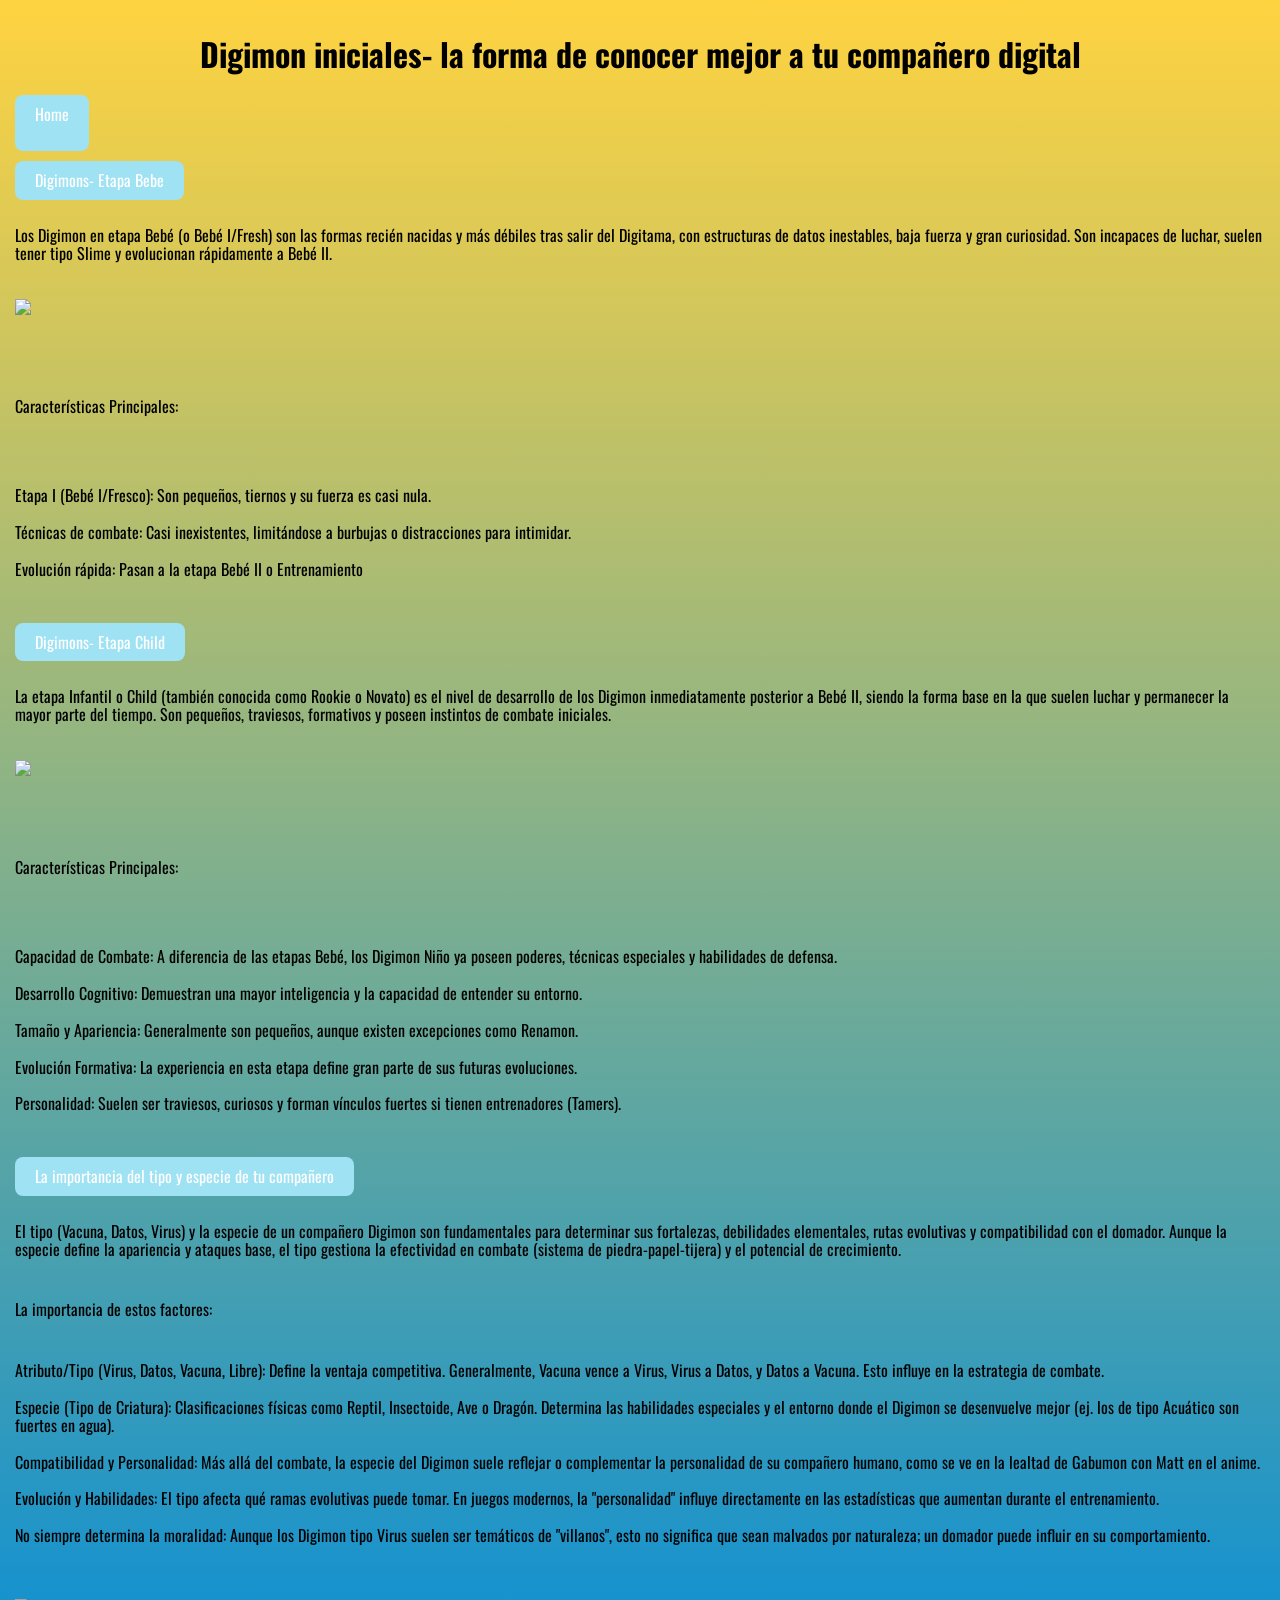
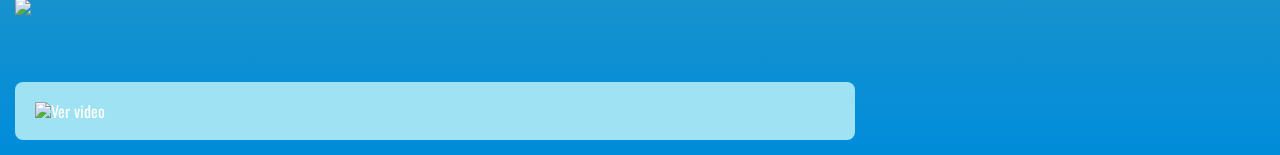
==== Digimons.html @ 4727d808 "Add files via upload correccion pagina" ====
<!DOCTYPE html>
<html lang="es">
<head>
    <meta charset="UTF-8">
    <link rel="stylesheet" href="css/style.css" type="text/css">
    <link rel="stylesheet" href="css/normalize.css" type="text/css">
    <meta name="viewport" content="width=device-width, initial-scale=1.0">
    <link rel="preconnect" href="https://fonts.googleapis.com">
<link rel="preconnect" href="https://fonts.gstatic.com" crossorigin>
<link href="https://fonts.googleapis.com/css2?family=Oswald:wght@200..700&display=swap" rel="stylesheet">
    <title>La franquicia de Digimon</title>
    <meta name="Descripcion de Digimon" content="¿Que son los Digimons?"
</head>

<style>
*{
    box-sizing: border-box;
}

body{
    margin: 0;
    padding: 15px;
    font-family: "Oswald", sans-serif;
}

nav{
    display: flex;
    flex-direction: column;
    gap: 10px;
}

a{
    background: rgb(158, 226, 243);
    color: white;
    padding: 10px 20px;
    border-radius: 8px;
    text-decoration: none;
    display: inline-block;
    width: fit-content;
    transition: all 0.3s ease;
}

a:hover{
    transform: scale(1.05);
}

img{
    max-width: 100%;
    height: auto;
    display: block;
    margin: 10px 0;
}

/* celular */
@media (max-width: 768px){
    body{
        padding: 10px;
    }

    a{
        width: 100%;
        text-align: center;
    }

    h1, p{
        text-align: center;
    }
}
</style>

<body>
    <header>
    <h1>Digimon iniciales- la forma de conocer mejor a tu compañero digital</h1>
    </header>
    <nav>
<a href="index.html"> Home<br><br></a>

<a href="Digimons- Etapa Bebe"> Digimons- Etapa Bebe </a>
<p>Los Digimon en etapa Bebé (o Bebé I/Fresh) son las formas recién nacidas y más débiles tras salir del Digitama, con 
estructuras de datos inestables, baja fuerza y gran curiosidad. Son incapaces de luchar, suelen tener tipo Slime y 
evolucionan rápidamente a Bebé II.</p>

<img src="C:\Users\Juanj\Downloads\Trabajo Clase 6 JJB T5-20260408T172650Z-3-001\Trabajo Clase 6 JJB T5\images\53sulzk6my791.jpg"> <br><br>

<p>Características Principales:</p><br>

<p>Etapa I (Bebé I/Fresco): Son pequeños, tiernos y su fuerza es casi nula.<br><br>
Técnicas de combate: Casi inexistentes, limitándose a burbujas o distracciones para intimidar.<br><br>
Evolución rápida: Pasan a la etapa Bebé II o Entrenamiento<br><br></p>

<a href="Digimons- Etapa Child"> Digimons- Etapa Child</a>
<p>La etapa Infantil o Child (también conocida como Rookie o Novato) es el nivel de desarrollo de los Digimon inmediatamente
posterior a Bebé II, siendo la forma base en la que suelen luchar y permanecer la mayor parte del tiempo. Son pequeños, 
traviesos, formativos y poseen instintos de combate iniciales.</p>

<img src="C:\Users\Juanj\Downloads\Trabajo Clase 6 JJB T5-20260408T172650Z-3-001\Trabajo Clase 6 JJB T5\images\Digimon.webp"><br><br>

<p>Características Principales:</p><br>

<p>Capacidad de Combate: A diferencia de las etapas Bebé, los Digimon Niño ya poseen poderes, técnicas especiales y 
habilidades de defensa.<br><br>
Desarrollo Cognitivo: Demuestran una mayor inteligencia y la capacidad de entender su entorno.<br><br>
Tamaño y Apariencia: Generalmente son pequeños, aunque existen excepciones como Renamon.<br><br>
Evolución Formativa: La experiencia en esta etapa define gran parte de sus futuras evoluciones.<br><br>
Personalidad: Suelen ser traviesos, curiosos y forman vínculos fuertes si tienen entrenadores (Tamers).<br><br></p>

<a href="La importancia del tipo y especie de tu compañero">La importancia del tipo y especie de tu compañero</a>
<p>El tipo (Vacuna, Datos, Virus) y la especie de un compañero Digimon son fundamentales para determinar sus fortalezas,
     debilidades elementales, rutas evolutivas y compatibilidad con el domador. Aunque la especie define la apariencia y 
     ataques base, el tipo gestiona la efectividad en combate (sistema de piedra-papel-tijera) y el potencial de 
     crecimiento.</p>

<p>La importancia de estos factores:<br></p>

<p>Atributo/Tipo (Virus, Datos, Vacuna, Libre): Define la ventaja competitiva. Generalmente, Vacuna vence a Virus, 
Virus a Datos, y Datos a Vacuna. Esto influye en la estrategia de combate.<br><br>
Especie (Tipo de Criatura): Clasificaciones físicas como Reptil, Insectoide, Ave o Dragón. 
Determina las habilidades especiales y el entorno donde el Digimon se desenvuelve mejor (ej. los de tipo Acuático son 
fuertes en agua).<br><br>
Compatibilidad y Personalidad: Más allá del combate, la especie del Digimon suele reflejar o complementar la personalidad de
su compañero humano, como se ve en la lealtad de Gabumon con Matt en el anime.<br><br>
Evolución y Habilidades: El tipo afecta qué ramas evolutivas puede tomar. En juegos modernos, la "personalidad" influye 
directamente en las estadísticas que aumentan durante el entrenamiento.<br><br>
No siempre determina la moralidad: Aunque los Digimon tipo Virus suelen ser temáticos de "villanos", esto no 
significa que sean malvados por naturaleza; un domador puede influir en su comportamiento.<br><br></p>

<img src="C:\Users\Juanj\Downloads\Trabajo Clase 6 JJB T5-20260408T172650Z-3-001\Trabajo Clase 6 JJB T5\images\digimon-lc3adneas-evolutivas.jpg"><br><br>

<a href="https://www.youtube.com/watch?v=4wDhtE4mOmA">
    <img src="C:\Users\Juanj\Downloads\Trabajo Clase 6 JJB T5-20260408T172650Z-3-001\Trabajo Clase 6 JJB T5\images\digievoluciondark.jpg" alt="Ver video" width="800">
</a>

    </nav>
---- css/style.css ----
:root{
    --azuloscuro:#20448C;
    --azulmedio:#086CB4;
    --azulclarito:#008CDB;
    --amarillonaranja:#FFBC24;
    --amarilloclaro:#FFD340;
}
html {
  box-sizing: border-box;
}
*, *:before, *:after {
  box-sizing: inherit;
}
@media (min-width: 760px) {

}

.oswald-{
  font-family: "Oswald", sans-serif;
  font-optical-sizing: auto;
  font-weight: 100;
  font-style: normal;
}
html{
    font-size: 62,5%;
}
body{font-size: 16px;
    font-family: "Oswald", sans-serif;
    background-image: linear-gradient(to top,#008CDB 0%, #FFD340 100% );
}

h1{
text-align: center;
font-size: 2rem;
width: 3,8rem;
}
h1,h2,h3{
text-align: center;
}

style{
font-style: 62.5%;
}
span{
    font-size: 2rem;
}
.titulo{
    text-align: center;
    font-size: 3,8rem;
    color: var(--azuloscuro);
}
.titulo span {
    font-size: 2rem;
    color: var(--amarillonaranja);
}

.contenedor{
    width: 120rem;
    margin: 0 auto;
}

.nav-bg{
background-color: var(--amarillonaranja);
}

.navegacion-principal{
    padding: 1rem;
    display: flex;
    flex-direction: row;
    justify-content: space-between;
    background-color: var(--amarilloclaro);
}
@media (min-width: 760px) {
    .navegacion-principal{
    flex-direction: row;
    justify-content: space-between;
    }
}

.navegacion-principal a{
    color: var(--azuloscuro);
    text-decoration: none;
    font-size: 2rem;
    font-weight: 909;
}

.navegacion-principal a:hover{
    color: var(--azulmedio);
    font-size: 2rem;
    background-color: var(--azulclarito);
    font-weight: 909;
    padding: 1rem;
    border-radius: 10px;
}

.hero{
    background-image: url(../images/digimon-adventure-kv.png);
    background-repeat: no-repeat;
    background-size: cover;
    height: 250px;
    position: relative;
    margin-bottom: 2rem;
}

.contenido-hero{
position: absolute;
background-color: rgba(112, 186, 255, 0.123);
height: 100%;
width: 100%;
display: flex;
flex-direction: column;
align-items: center;
justify-content: center;
}

.contenido-hero .ubicacion {
    display: flex;
    align-items: flex-end;
}

.contenido-hero h2{
color: darkblue;
}

.contenido-hero p{
color: var(--azulmedio);
}

.bottom{
background-color: var(--amarillonaranja);
color: var(--azulclarito);
padding: 1rem 3rem;
margin-top: 1rem;
font-size: 2rem;
text-decoration: none;
text-transform: uppercase;
font-weight: bold;
border-radius: .5rem;
width:90%;
text-align: center;
}

.sombra{
background-color: #008CDB;
padding: 2rem;
border-radius: 2rem;
}

.servicios{
    display: grid;
    grid-template-columns: repeat(3, 1fr);
    column-gap: 2rem;
}

.servicio{
    display: flex;
    flex-direction: column;
    align-items: center;
}

.servicio h3{
    color: var(--azuloscuro);
}

.serviciop{
    line-height: 2;
    text-align: center;
}

.servicio .icono{
height: 15rem;
width: 15rem;
background-color: var(--amarillonaranja);
border-radius: 50%;
display: flex;
justify-content: center;
align-items: center;
}

.boton{
    background-color: #4CAF50;
    color: white;
    padding: 12px 24px;
    border: none;
    border-radius: 8px;
    font-size: 16px;
    cursor: pointer;

    /* animación suave */
    transition: all 0.3s ease;
}

.boton:hover{
    background-color: #45a049;
    transform: scale(1.05);
}
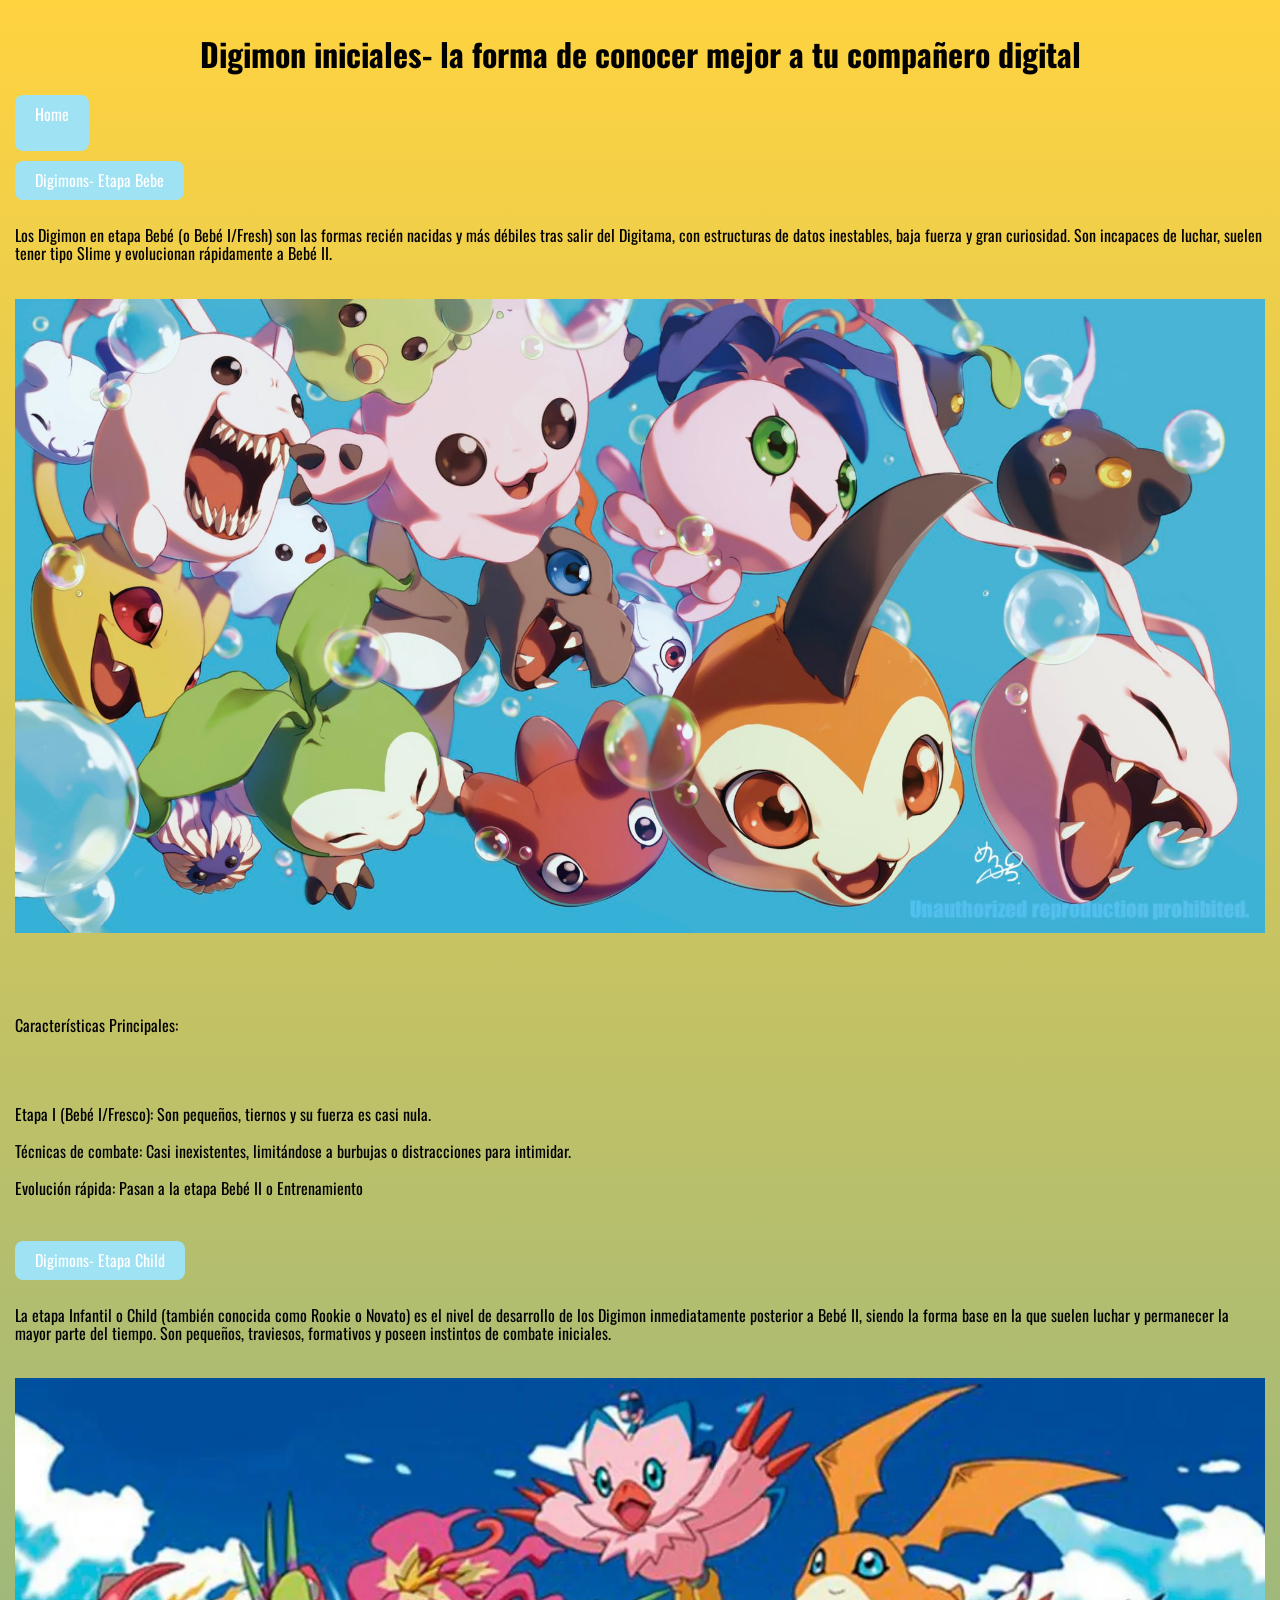
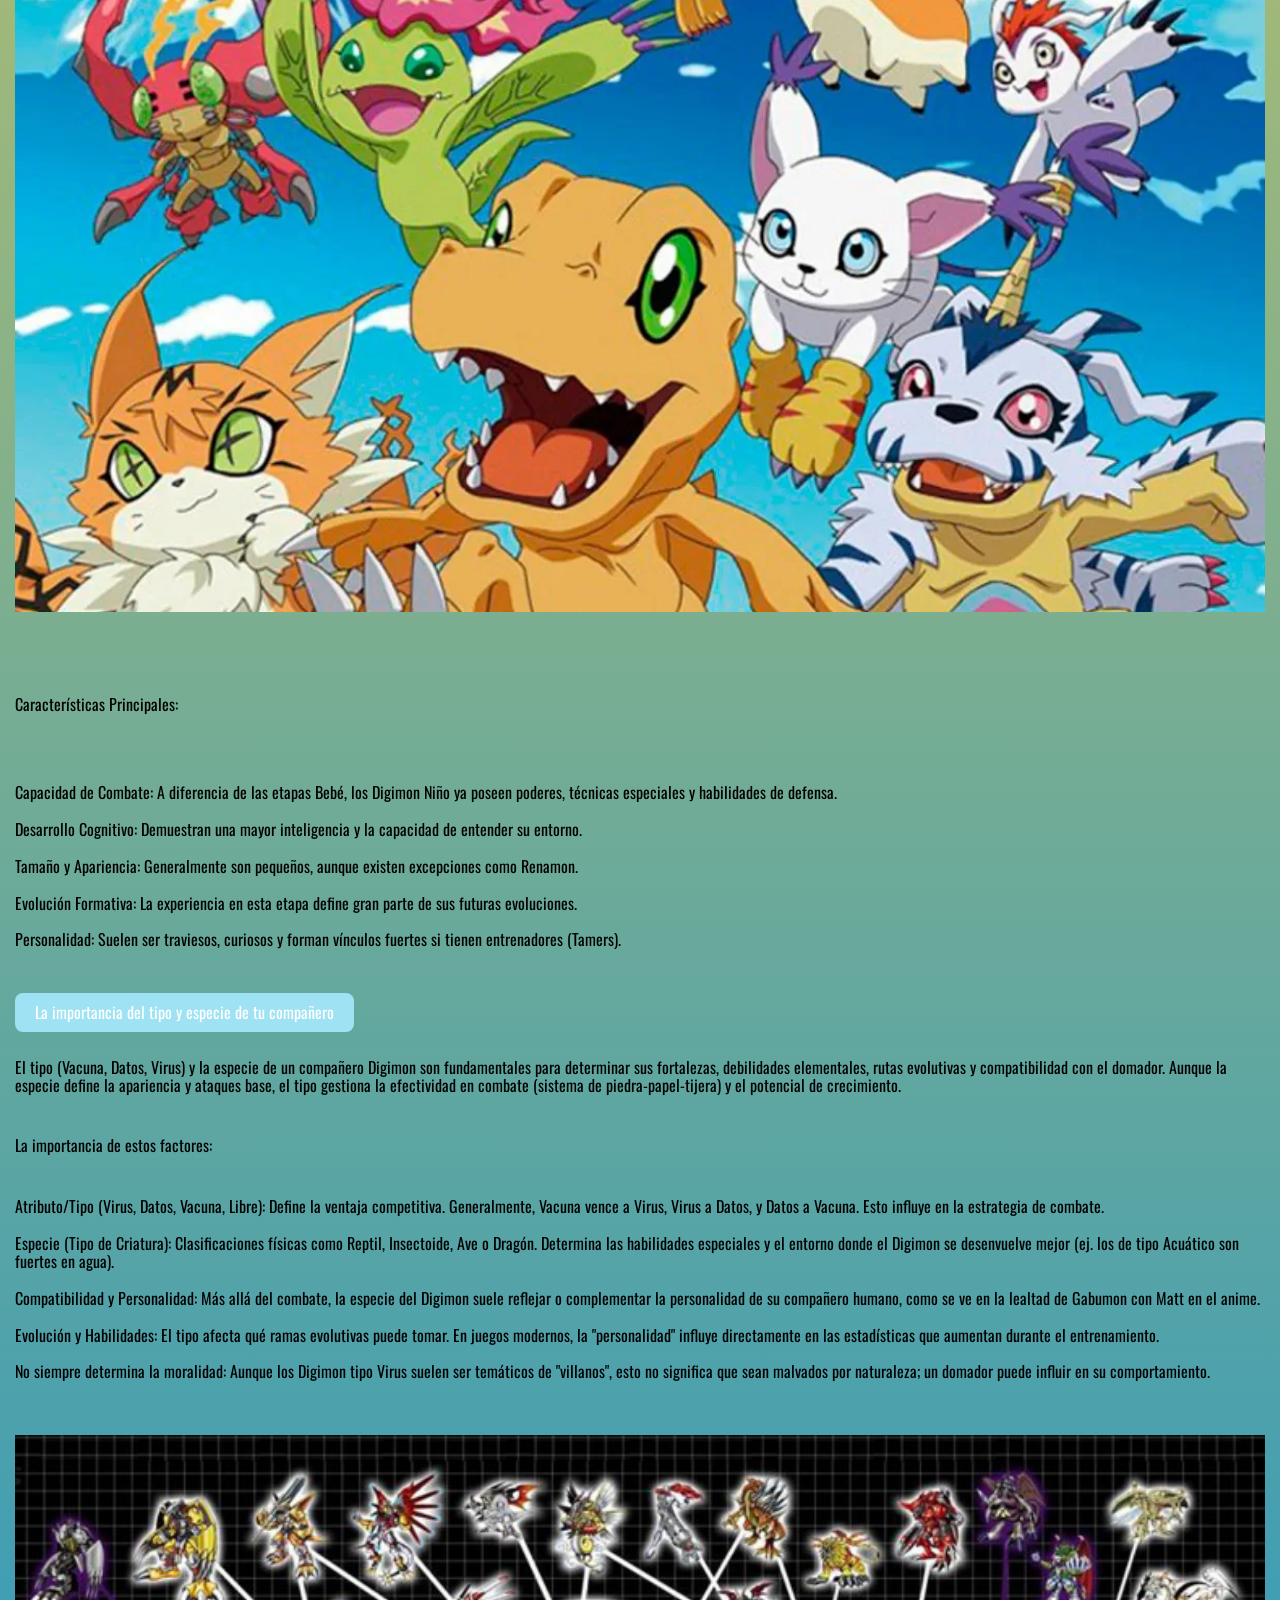
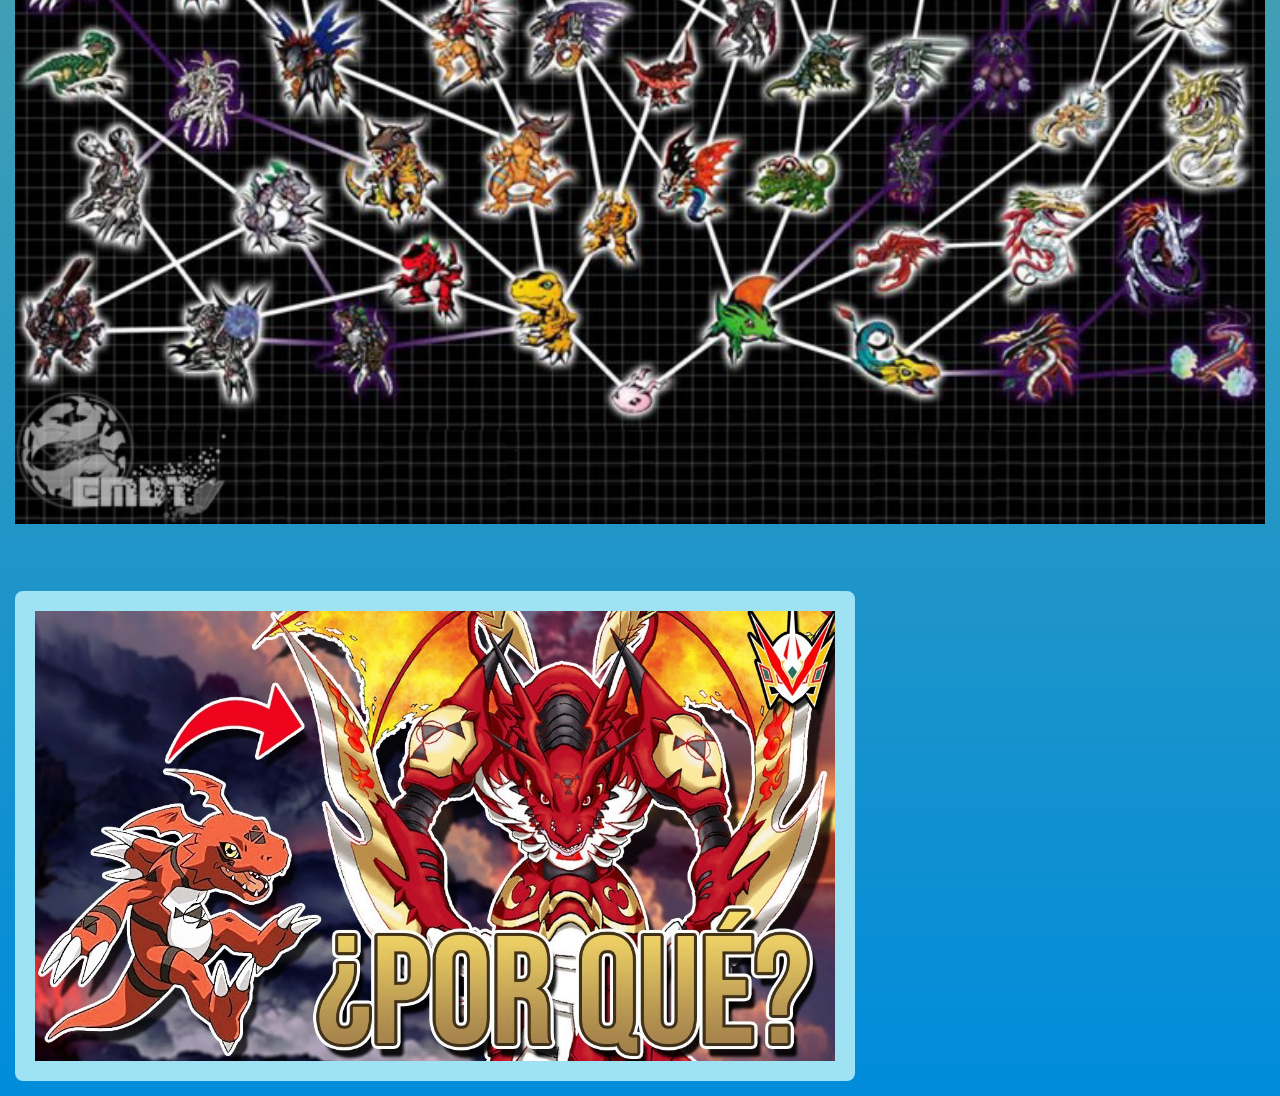
==== commit 831c4807: "Update Digimons.html" ====
--- a/Digimons.html
+++ b/Digimons.html
@@ -80,7 +80,7 @@
 estructuras de datos inestables, baja fuerza y gran curiosidad. Son incapaces de luchar, suelen tener tipo Slime y 
 evolucionan rápidamente a Bebé II.</p>
 
-<img src="C:\Users\Juanj\Downloads\Trabajo Clase 6 JJB T5-20260408T172650Z-3-001\Trabajo Clase 6 JJB T5\images\53sulzk6my791.jpg"> <br><br>
+<img src="images\53sulzk6my791.jpg"> <br><br>
 
 <p>Características Principales:</p><br>
 
@@ -93,7 +93,7 @@
 posterior a Bebé II, siendo la forma base en la que suelen luchar y permanecer la mayor parte del tiempo. Son pequeños, 
 traviesos, formativos y poseen instintos de combate iniciales.</p>
 
-<img src="C:\Users\Juanj\Downloads\Trabajo Clase 6 JJB T5-20260408T172650Z-3-001\Trabajo Clase 6 JJB T5\images\Digimon.webp"><br><br>
+<img src="images\Digimon.webp"><br><br>
 
 <p>Características Principales:</p><br>
 
@@ -124,10 +124,10 @@
 No siempre determina la moralidad: Aunque los Digimon tipo Virus suelen ser temáticos de "villanos", esto no 
 significa que sean malvados por naturaleza; un domador puede influir en su comportamiento.<br><br></p>
 
-<img src="C:\Users\Juanj\Downloads\Trabajo Clase 6 JJB T5-20260408T172650Z-3-001\Trabajo Clase 6 JJB T5\images\digimon-lc3adneas-evolutivas.jpg"><br><br>
+<img src="images\digimon-lc3adneas-evolutivas.jpg"><br><br>
 
 <a href="https://www.youtube.com/watch?v=4wDhtE4mOmA">
-    <img src="C:\Users\Juanj\Downloads\Trabajo Clase 6 JJB T5-20260408T172650Z-3-001\Trabajo Clase 6 JJB T5\images\digievoluciondark.jpg" alt="Ver video" width="800">
+    <img src="images\digievoluciondark.jpg" alt="Ver video" width="800">
 </a>
 
-    </nav>+    </nav>
